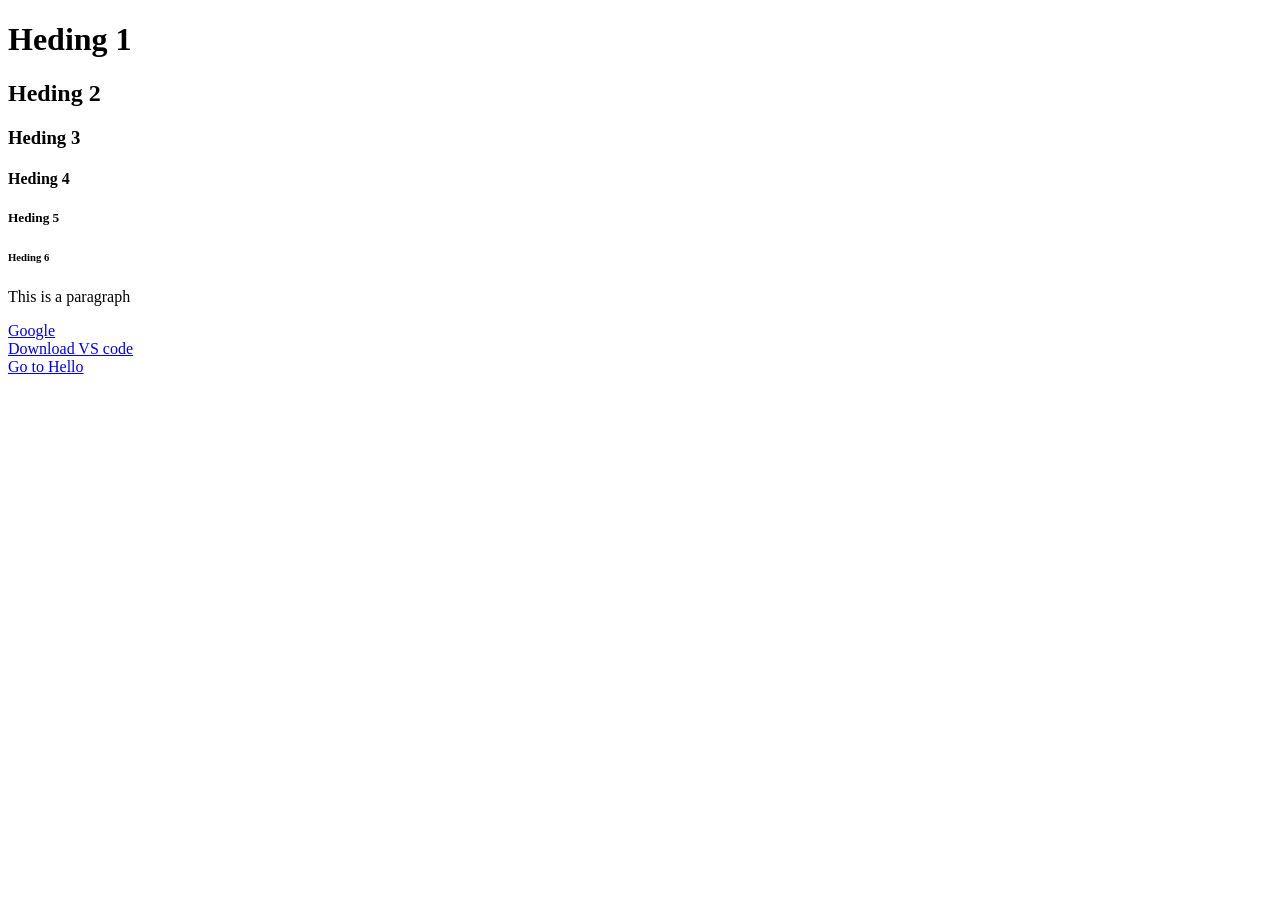
==== index.html @ 28184fd1 "Added initial HTML and CSS practice files" ====
<!--
*HTML - Hyper Text Markup Language 
-HTML is the code that is used to structure a web page and its content.
-The component used design the structure of websites are called HTml Tags

*HTMl Tag- A container for some content or other HTML tags
*HTML is not acse sensitive
-->

<!DOCTYPE html> 
    <!--This is my HTML page  -->
<html lang="en">
    <!--HTML Attributes - Attributes are used to add more information to the tag  example-lang="en"-->
<head>
    <meta charset="UTF-8">
    <meta name="viewport" content="width=device-width, initial-scale=1.0">
    <title>Document</title>
</head>
<!-- This is body tag -->
<body>
    <h1>Heding 1</h1>
    <h2>Heding 2</h2>
    <h3>Heding 3</h3>
    <h4>Heding 4</h4>
    <h5>Heding 5</h5>
    <h6>Heding 6</h6>
    <!-- Heading Tag - used to display headings in HTML like most imprtant h1 tag and least important h6 tag-->
    <p>
        This is a paragraph 
    </p>

    <a href="https://www.google.com/">Google</a><br>
    <a href="https://code.visualstudio.com/Download">Download VS code</a><br>
    <a href="/hello.html">Go to Hello</a>
</body>
</html>
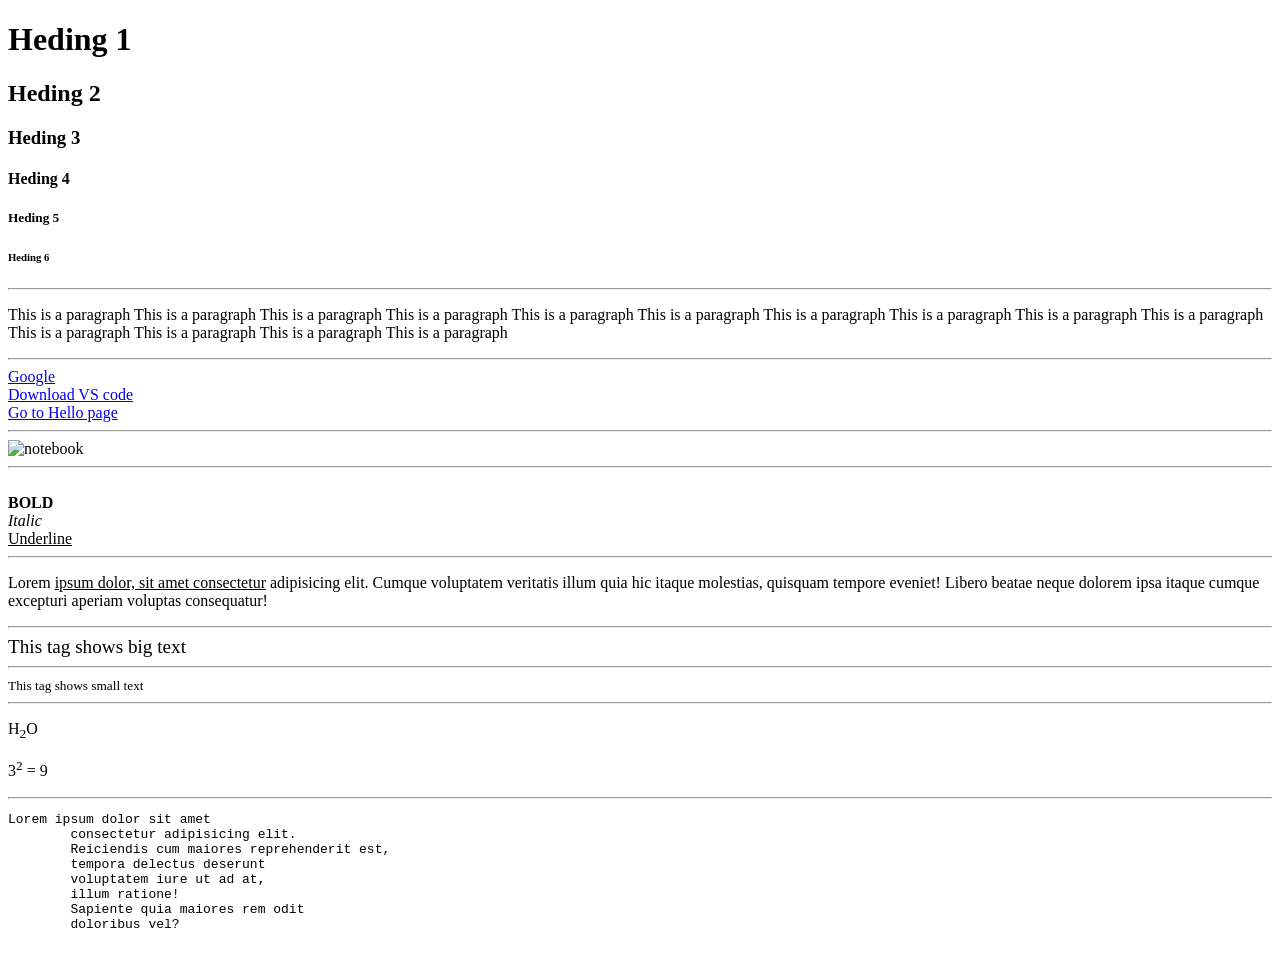
==== commit 63225275: "Practiced semantic HTML, lists, and tables" ====
--- a/index.html
+++ b/index.html
@@ -6,31 +6,83 @@
 *HTMl Tag- A container for some content or other HTML tags
 *HTML is not acse sensitive
 -->
+<!-- Comments in HTML - This part of code that should not be parsed -->
 
 <!DOCTYPE html> 
-    <!--This is my HTML page  -->
+    <!--This DOCTYPE tells browser you are using HTML5-->
 <html lang="en">
-    <!--HTML Attributes - Attributes are used to add more information to the tag  example-lang="en"-->
+    <!--HTML Tag - root of an html documents 
+        HTML Attributes - Attributes are used to add more information to the tag  example-lang="en"-->
 <head>
+    <!-- Head Tag - Container for metadata -->
     <meta charset="UTF-8">
     <meta name="viewport" content="width=device-width, initial-scale=1.0">
-    <title>Document</title>
+    <title>HTML Basics</title>
+    <!-- Title Tag - Page title -->
 </head>
-<!-- This is body tag -->
 <body>
+    <!-- Body Tag - contains all data rendered by the browser -->
     <h1>Heding 1</h1>
     <h2>Heding 2</h2>
     <h3>Heding 3</h3>
     <h4>Heding 4</h4>
     <h5>Heding 5</h5>
-    <h6>Heding 6</h6>
+    <h6>Heding 6</h6><hr>
     <!-- Heading Tag - used to display headings in HTML like most imprtant h1 tag and least important h6 tag-->
+    
     <p>
-        This is a paragraph 
-    </p>
-
+        This is a paragraph This is a paragraph This is a paragraph This is a paragraph This is a paragraph This is a paragraph This is a paragraph This is a paragraph This is a paragraph This is a paragraph This is a paragraph This is a paragraph This is a paragraph This is a paragraph 
+    </p><hr>
+    <!-- paragraph Tag - Used to add paragraphs in HTML -->
+    
     <a href="https://www.google.com/">Google</a><br>
     <a href="https://code.visualstudio.com/Download">Download VS code</a><br>
-    <a href="/hello.html">Go to Hello</a>
+    <a href="/hello.html">Go to Hello page</a><br><hr>
+    <!-- Anchor Tag - Used to add links to your page -->
+
+    <img src="https://tiimg.tistatic.com/fp/3/008/030/glossy-cover-rectangular-plain-paper-writing-spiral-binding-notebook-for-office-use-183.jpg" alt="notebook" height="200"><br><hr>
+    <!-- Image Tag - Used to add images to your page -->
+
+    <br>
+    <!-- Br Tag - Used to add next line(line breaks) to your page -->
+
+    <b>BOLD</b><br>
+    <i>Italic</i><br>
+    <u>Underline</u><br><hr>
+    <!-- Bold, Italic & Underline Tags - Used to highlight text in your page -->
+
+    <p>Lorem <u>ipsum dolor, sit amet consectetur</u> adipisicing elit. Cumque voluptatem veritatis illum quia hic itaque molestias, quisquam tempore eveniet! Libero beatae neque dolorem ipsa itaque cumque excepturi aperiam voluptas consequatur!</p><hr>
+
+    <big>This tag shows big text</big><hr>
+    <small>This tag shows small text</small>
+    <!-- Big & Small Tags - Used to display big & small text on your page -->
+
+    <hr>
+    <!-- Hr Tag - Used to display a horizontal ruler, used to separate content -->
+
+    <p>H<sub>2</sub>O</p> 
+    <p>3<sup>2</sup> = 9</p><hr>
+    <!-- Subscript & Superscript Tag - Used to display a horizontal ruler, used to separate content-->
+
+    <pre>Lorem ipsum dolor sit amet 
+        consectetur adipisicing elit. 
+        Reiciendis cum maiores reprehenderit est, 
+        tempora delectus deserunt 
+        voluptatem iure ut ad at, 
+        illum ratione! 
+        Sapiente quia maiores rem odit 
+        doloribus vel?
+    </pre>
+    <!-- Pre Tag - used to display text as it is (Without ignoring spaces & next line) -->
+
+    <!--Page Layout Techniques - Using sementic tags for layout 
+        using the right tags
+        <header>
+        <main>
+        <footer>  
+        *Non sementic tags - <div> , <span>-->
+
+    
+
 </body>
 </html>
